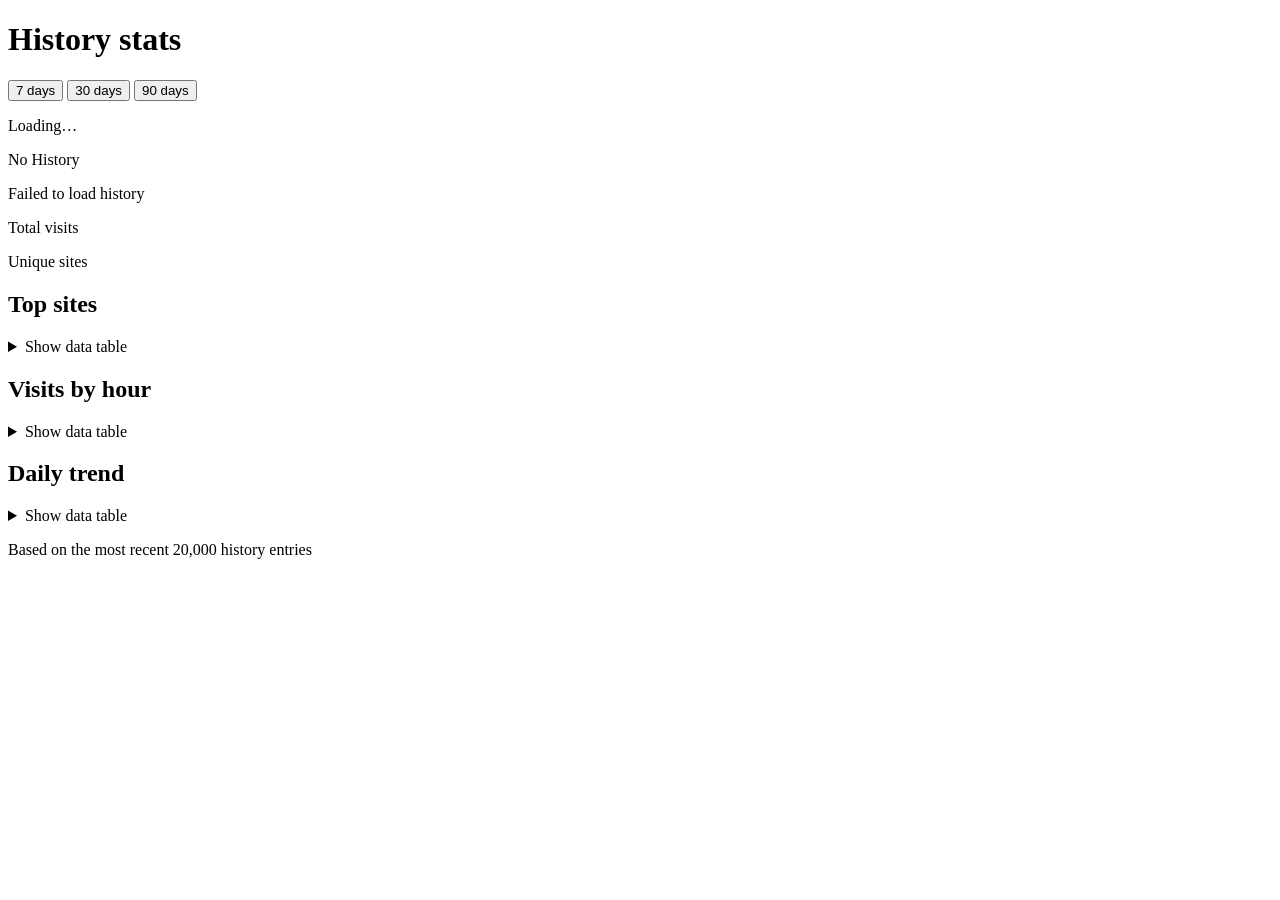
==== src/stats.html @ c5a9b900 "feat: 统计页骨架（入口/主题/范围切换/汇总tile/加载空错态） Co-Authored-By: Claude Fable 5 <noreply@anthropic.com>" ====
<!doctype html>
<html lang="en" class="d">
    <head>
        <meta charset="UTF-8">
        <meta name="viewport" content="width=device-width, initial-scale=1.0">
        <title>History stats</title>
        <link rel="stylesheet" href="/stats.css">
        <script src="/i18n.js" defer></script>
        <script src="/stats-data.js" defer></script>
        <script src="/stats.js" defer></script>
    </head>
    <body>
        <main class="stats">
            <header class="stats-header">
                <h1 data-i18n="statsTitle">History stats</h1>
                <div class="range" role="group">
                    <button type="button" data-range="7" data-i18n="statsRange7">7 days</button>
                    <button type="button" data-range="30" data-i18n="statsRange30">30 days</button>
                    <button type="button" data-range="90" data-i18n="statsRange90">90 days</button>
                </div>
            </header>
            <p id="s_loading" data-i18n="statsLoading">Loading…</p>
            <p id="s_empty" data-css-hidden data-i18n="noHistory">No History</p>
            <p id="s_error" data-css-hidden data-i18n="errFetchAll">Failed to load history</p>
            <div id="s_content" data-css-hidden>
                <section class="tiles">
                    <div class="tile">
                        <p class="label" data-i18n="statsTotalVisits">Total visits</p>
                        <p class="value" id="v_total"></p>
                    </div>
                    <div class="tile">
                        <p class="label" data-i18n="statsUniqueSites">Unique sites</p>
                        <p class="value" id="v_sites"></p>
                    </div>
                </section>
                <section class="chart" id="chart_top">
                    <h2 data-i18n="statsTopSites">Top sites</h2>
                    <div class="chart-body"></div>
                    <details class="chart-table">
                        <summary data-i18n="statsShowTable">Show data table</summary>
                        <table></table>
                    </details>
                </section>
                <section class="chart" id="chart_hour">
                    <h2 data-i18n="statsByHour">Visits by hour</h2>
                    <div class="chart-body"></div>
                    <details class="chart-table">
                        <summary data-i18n="statsShowTable">Show data table</summary>
                        <table></table>
                    </details>
                </section>
                <section class="chart" id="chart_day">
                    <h2 data-i18n="statsByDay">Daily trend</h2>
                    <div class="chart-body"></div>
                    <details class="chart-table">
                        <summary data-i18n="statsShowTable">Show data table</summary>
                        <table></table>
                    </details>
                </section>
                <p id="s_cap" class="cap" data-css-hidden data-i18n="statsCapNote">Based on the most recent 20,000 history entries</p>
            </div>
            <div id="s_tooltip" class="tooltip" data-css-hidden></div>
        </main>
    </body>
</html>
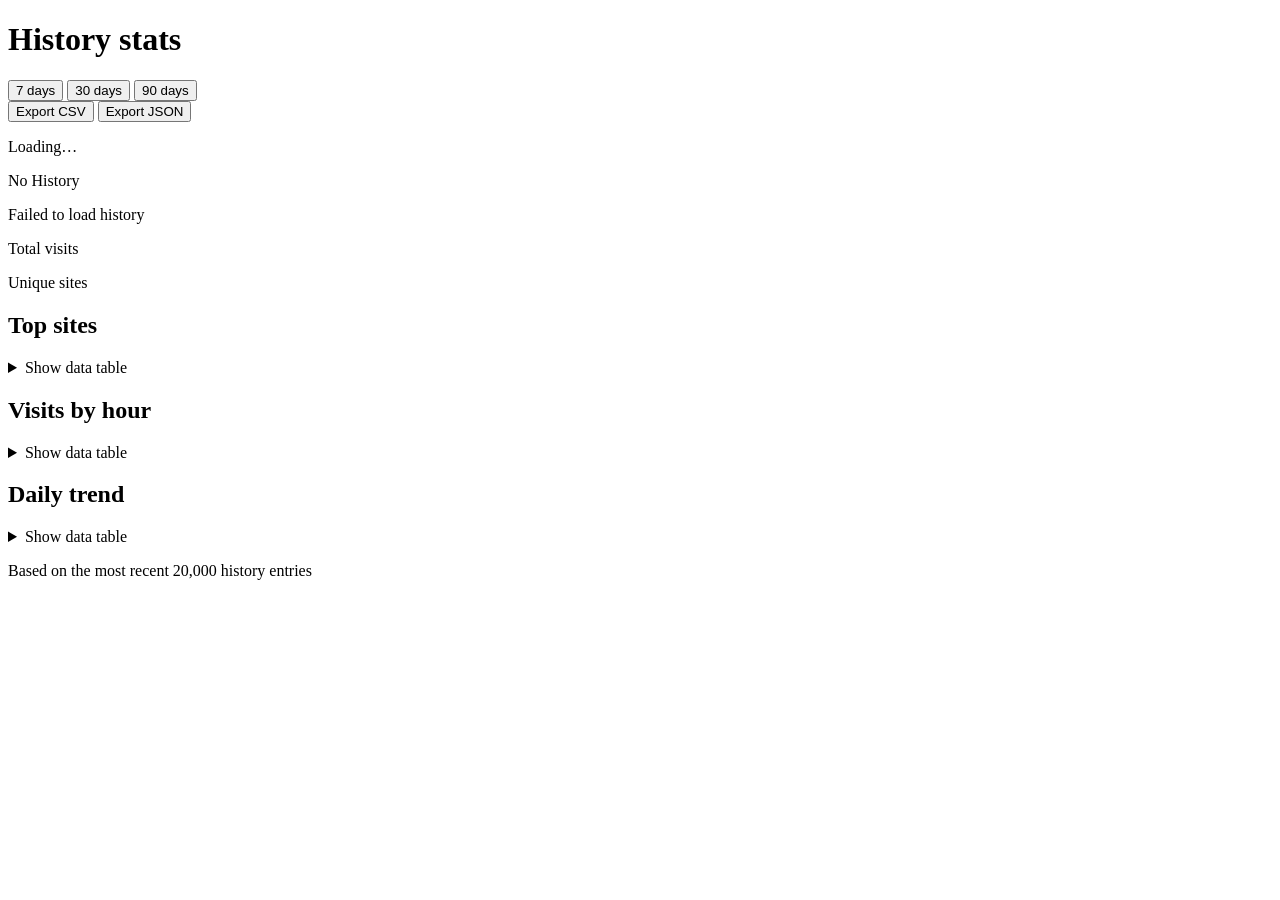
==== commit 04ef5980: "feat: 统计页导出访问明细（CSV/JSON，按当前时间窗口，含标题列） Co-Authored-By: Claude Fable 5 <noreply@anthropic.com>" ====
--- a/src/stats.html
+++ b/src/stats.html
@@ -7,6 +7,7 @@
         <link rel="stylesheet" href="/stats.css">
         <script src="/i18n.js" defer></script>
         <script src="/stats-data.js" defer></script>
+        <script src="/export.js" defer></script>
         <script src="/stats.js" defer></script>
     </head>
     <body>
@@ -17,6 +18,10 @@
                     <button type="button" data-range="7" data-i18n="statsRange7">7 days</button>
                     <button type="button" data-range="30" data-i18n="statsRange30">30 days</button>
                     <button type="button" data-range="90" data-i18n="statsRange90">90 days</button>
+                </div>
+                <div class="export">
+                    <button type="button" id="exp_csv" data-i18n="exportCSV">Export CSV</button>
+                    <button type="button" id="exp_json" data-i18n="exportJSON">Export JSON</button>
                 </div>
             </header>
             <p id="s_loading" data-i18n="statsLoading">Loading…</p>
